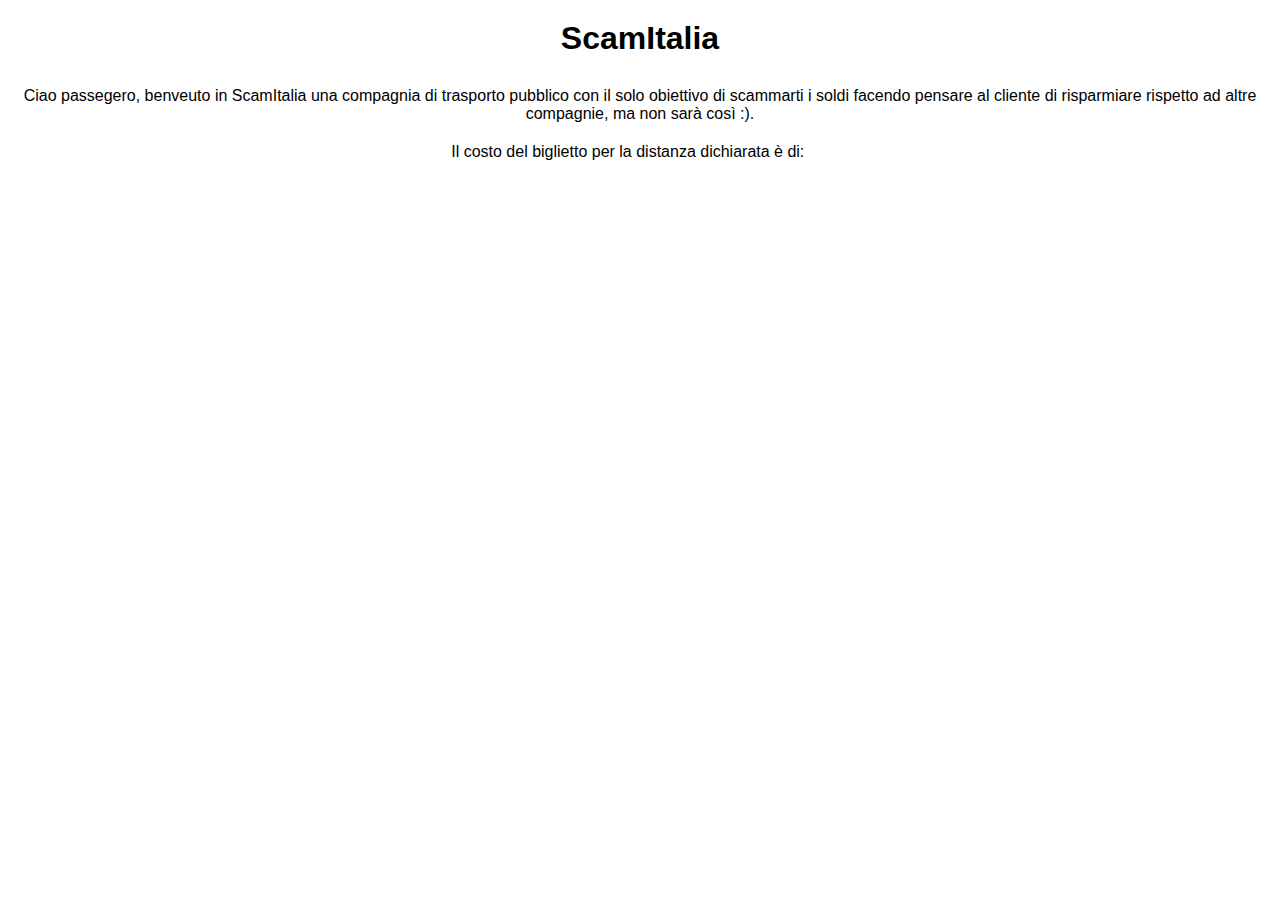
==== snack/index.html @ 0b02beee "creazione cartella "snack" e creato parzialmente script conversione celsius fahrenheit" ====
<!DOCTYPE html>
<html lang="it">
<head>
    <meta charset="UTF-8">
    <meta name="viewport" content="width=device-width, initial-scale=1.0">
    <title>js-biglietto-treno</title>

    <!-- my css -->
    <link rel="stylesheet" href="css/style.css">
</head>
<body>

    <h1>
        ScamItalia
    </h1>

    <p>
        Ciao passegero, benveuto in ScamItalia una compagnia di trasporto pubblico con il solo obiettivo di scammarti i soldi facendo pensare al cliente di risparmiare rispetto ad altre compagnie, ma non sarà così :).
    </p>


    <p>
        Il costo del biglietto per la distanza dichiarata è di: <span id="result"></span>
    </p>

    <script src="./js/script.js"></script>
</body>
</html>
---- snack/css/style.css ----
*{
    padding: 0;
    margin: 0;
    box-sizing: border-box;
}

/* reset */


body{
    font-family: sans-serif;
    
    text-align: center;
}

h1{
    padding: 20px 0;
}


p{
   padding: 10px;
}

#result{
    display: inline-block;
    padding: 5px 10px;
    
    color:rgb(255, 0, 0);
}
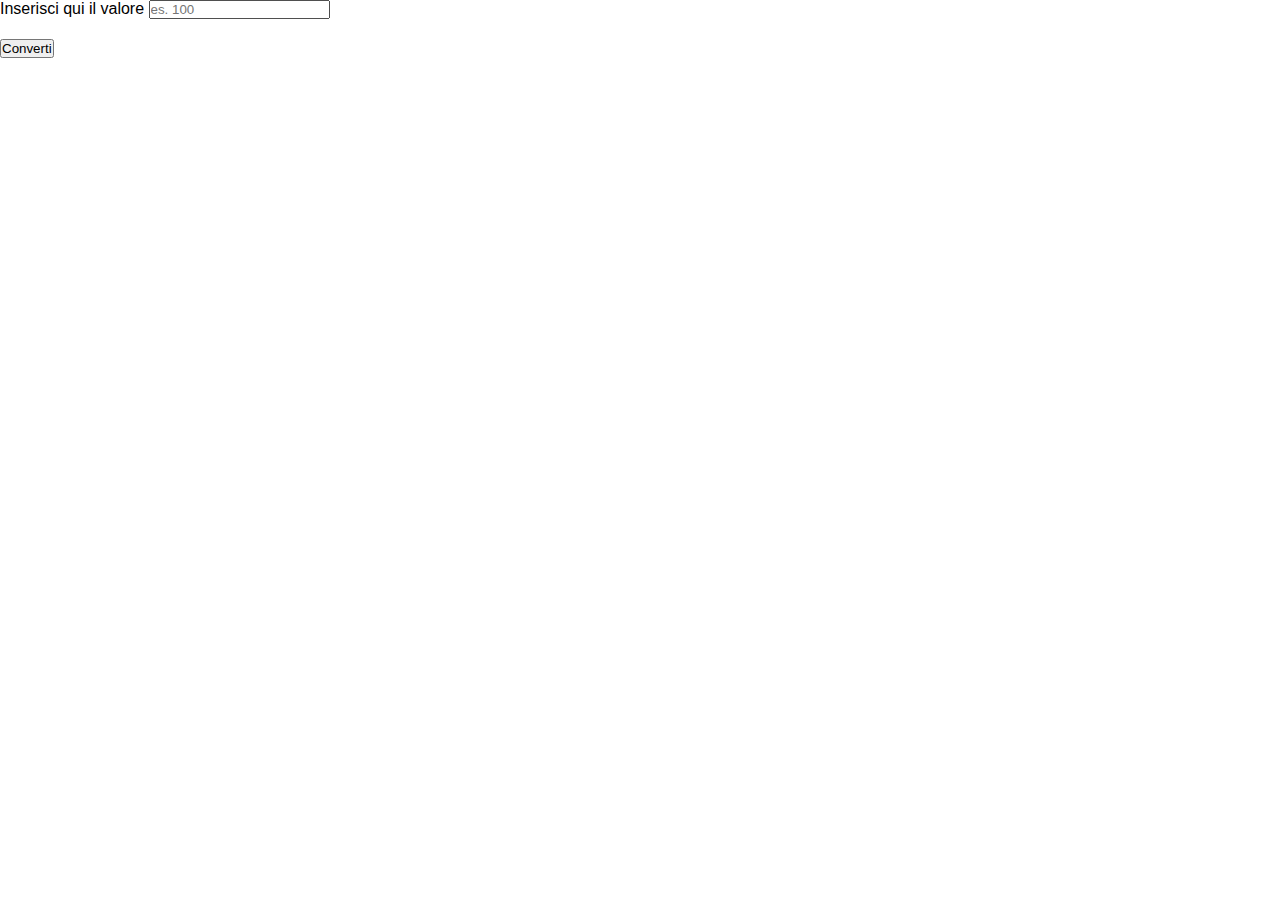
==== commit c9b83989: "creata minimo di grafica e completato script della conversione" ====
--- a/snack/index.html
+++ b/snack/index.html
@@ -5,24 +5,36 @@
     <meta name="viewport" content="width=device-width, initial-scale=1.0">
     <title>js-biglietto-treno</title>
 
+    <!-- bootstrap -->
+    <link href="https://cdn.jsdelivr.net/npm/bootstrap@5.3.2/dist/css/bootstrap.min.css" rel="stylesheet" integrity="sha384-T3c6CoIi6uLrA9TneNEoa7RxnatzjcDSCmG1MXxSR1GAsXEV/Dwwykc2MPK8M2HN" crossorigin="anonymous">
     <!-- my css -->
     <link rel="stylesheet" href="css/style.css">
 </head>
 <body>
 
-    <h1>
-        ScamItalia
-    </h1>
+    <div class="container">
+        
+        <!-- colonna conversione -->
+        <div class="col-4">
+            <form>
+                <label for="celsius">Inserisci qui il valore</label>
+                <input type="text" class="form-control" placeholder="es. 100" id="celsius">
+                <p id="fahrenheit"></p>
+                <input type="button" class="btn btn-primary " onclick="toFahrenheit()" value="Converti">
+            </form>
+        </div>
 
-    <p>
-        Ciao passegero, benveuto in ScamItalia una compagnia di trasporto pubblico con il solo obiettivo di scammarti i soldi facendo pensare al cliente di risparmiare rispetto ad altre compagnie, ma non sarà così :).
-    </p>
+        <!-- colonna media -->
+        <div class="col-4"></div>
 
+        <!-- colonna gioco sasso carta forbici -->
+        <div class="col-4"></div>
+    </div>
 
-    <p>
-        Il costo del biglietto per la distanza dichiarata è di: <span id="result"></span>
-    </p>
-
+    
+    <!-- script bootstrop -->
+    <script src="https://cdn.jsdelivr.net/npm/bootstrap@5.3.2/dist/js/bootstrap.bundle.min.js" integrity="sha384-C6RzsynM9kWDrMNeT87bh95OGNyZPhcTNXj1NW7RuBCsyN/o0jlpcV8Qyq46cDfL" crossorigin="anonymous"></script>
+    <!-- my script -->
     <script src="./js/script.js"></script>
 </body>
 </html>--- a/snack/css/style.css
+++ b/snack/css/style.css
@@ -9,8 +9,6 @@
 
 body{
     font-family: sans-serif;
-    
-    text-align: center;
 }
 
 h1{
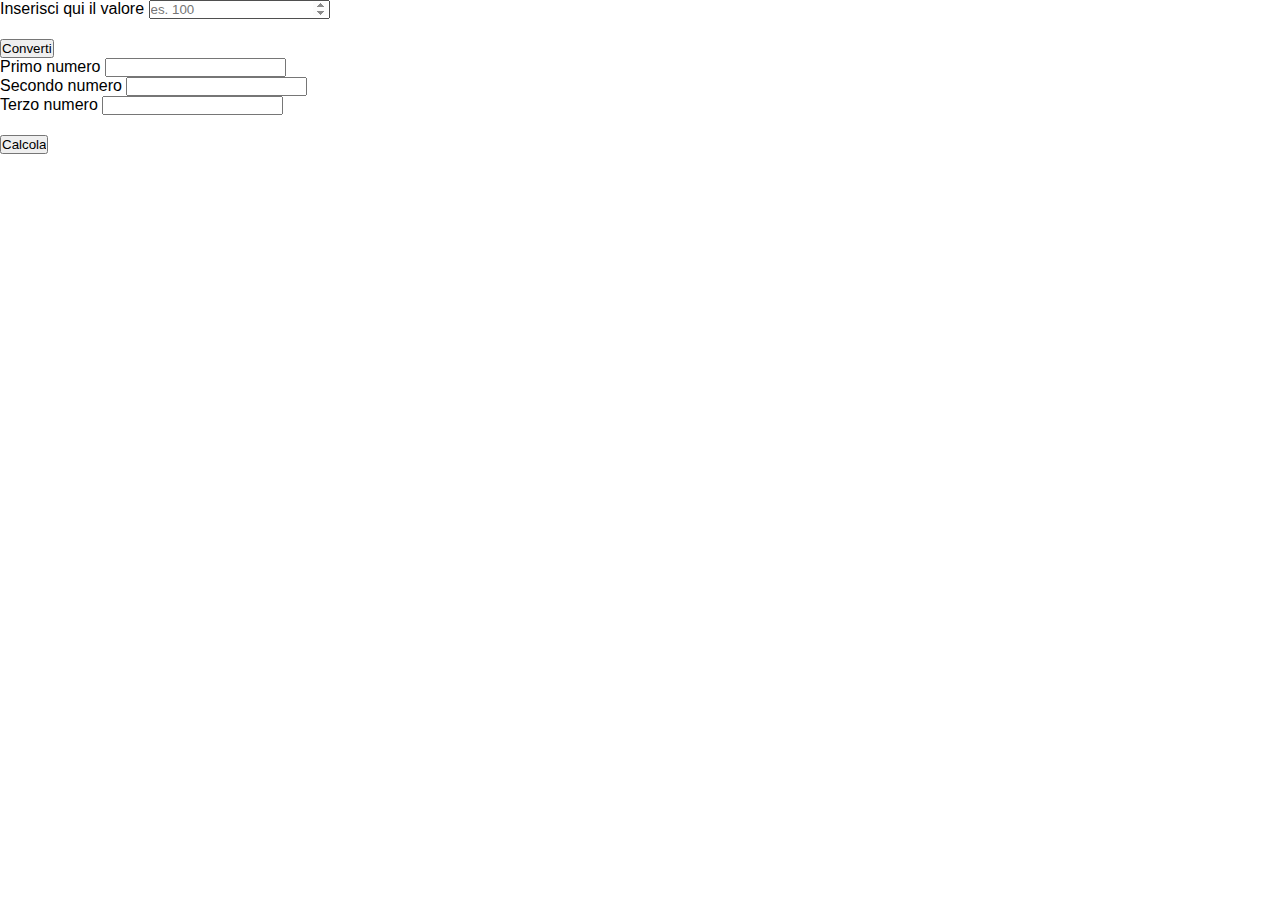
==== commit 3447112a: "creata grafica per lo script della media" ====
--- a/snack/index.html
+++ b/snack/index.html
@@ -13,22 +13,43 @@
 <body>
 
     <div class="container">
-        
-        <!-- colonna conversione -->
-        <div class="col-4">
-            <form>
-                <label for="celsius">Inserisci qui il valore</label>
-                <input type="text" class="form-control" placeholder="es. 100" id="celsius">
-                <p id="fahrenheit"></p>
-                <input type="button" class="btn btn-primary " onclick="toFahrenheit()" value="Converti">
-            </form>
+        <div class="row">
+            <!-- colonna conversione -->
+            <div class="col-4">
+                <form>
+                    <label for="celsius">Inserisci qui il valore</label>
+                    <input type="number" class="form-control" placeholder="es. 100" id="celsius">
+                    <p id="fahrenheit"></p>
+                    <input type="button" class="btn btn-primary " onclick="toFahrenheit()" value="Converti">
+                </form>
+            </div>
+    
+            <!-- colonna media -->
+            <div class="col-4">
+                <form>
+                    <div class="row">
+                        <div class="col-4">
+                            <label for="n1">Primo numero</label>
+                            <input type="number" class="form-control" id="n1">
+                        </div>
+                        <div class="col-4">
+                            <label for="n2">Secondo numero</label>
+                            <input type="number" class="form-control" id="n2">
+                        </div>
+                        <div class="col-4">
+                            <label for="n3">Terzo numero</label>
+                            <input type="number" class="form-control" id="n3">
+                        </div>
+                    </div>
+
+                    <p id="media"></p>
+                    <input type="button" class="btn btn-primary " onclick="media()" value="Calcola">
+                </form>
+            </div>
+    
+            <!-- colonna gioco sasso carta forbici -->
+            <div class="col-4"></div>
         </div>
-
-        <!-- colonna media -->
-        <div class="col-4"></div>
-
-        <!-- colonna gioco sasso carta forbici -->
-        <div class="col-4"></div>
     </div>
 
     
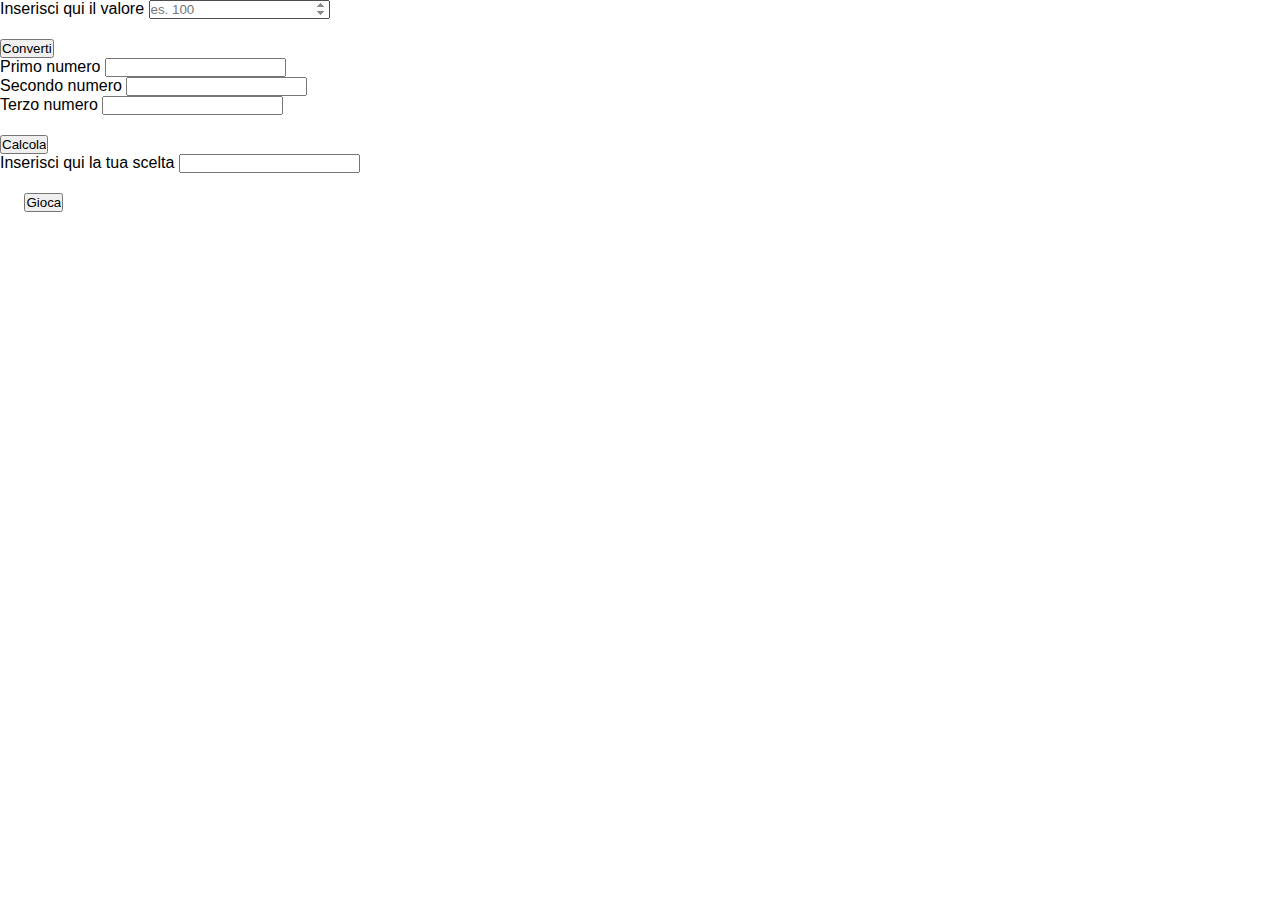
==== commit 64eda75a: "creazione grafica e completamento dello script sasso carta forbici" ====
--- a/snack/index.html
+++ b/snack/index.html
@@ -48,7 +48,15 @@
             </div>
     
             <!-- colonna gioco sasso carta forbici -->
-            <div class="col-4"></div>
+            <div class="col-4">
+                <form>
+                    <label for="scelta-utente">Inserisci qui la tua scelta</label>
+                    <input type="text" class="form-control" id="scelta-utente">
+                    <p id="gioco"></p>
+                    <p id="result"></p>
+                    <input type="button" class="btn btn-primary " onclick="playSCF()" value="Gioca">
+                </form>
+            </div>
         </div>
     </div>
 
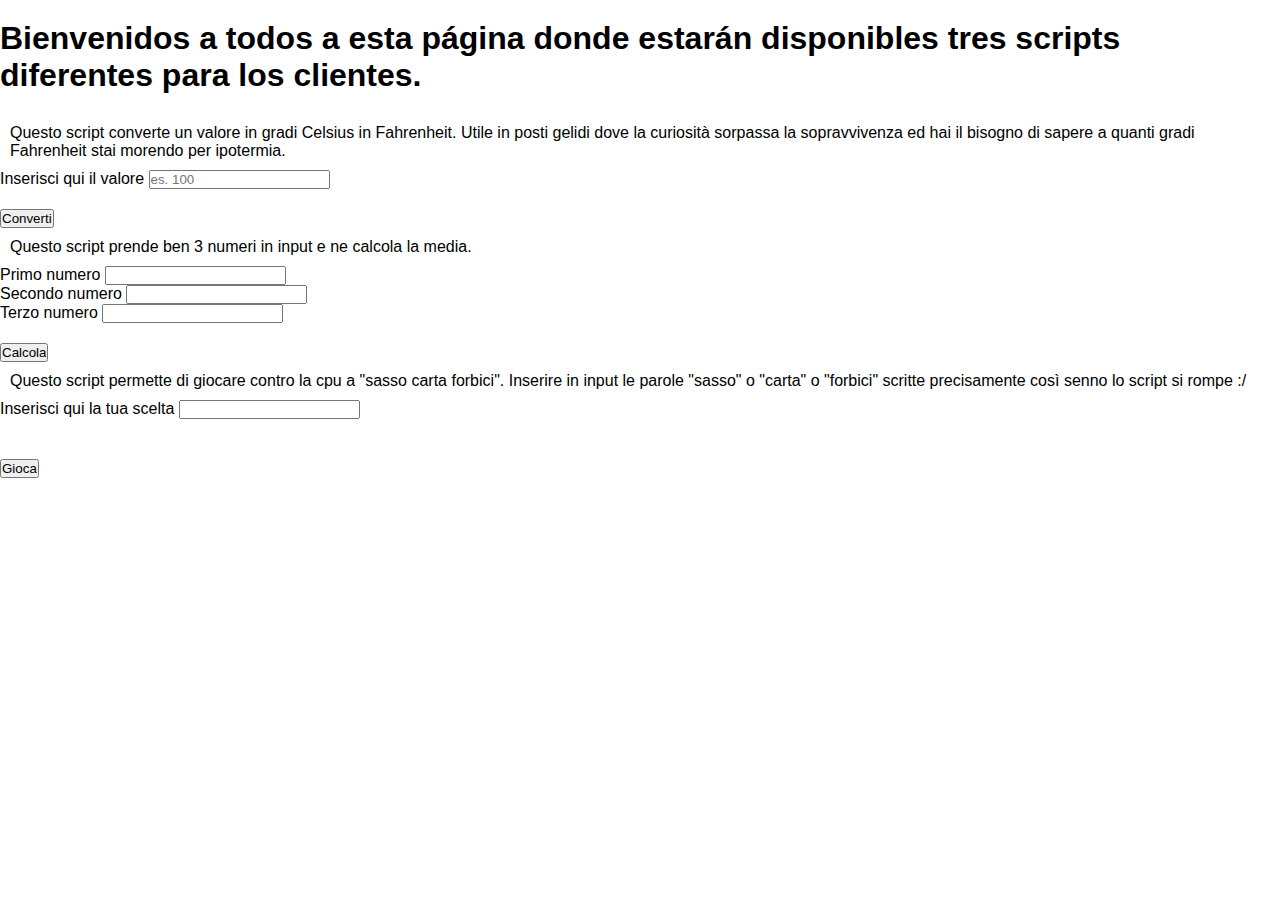
==== commit 047a1209: "aggiunti paragrafi nelle varie "col" e fine esercizio" ====
--- a/snack/index.html
+++ b/snack/index.html
@@ -13,9 +13,18 @@
 <body>
 
     <div class="container">
+
+        <h1 class="text-center">            
+            Bienvenidos a todos a esta página donde estarán disponibles tres scripts diferentes para los clientes.
+        </h1>
+
+
         <div class="row">
             <!-- colonna conversione -->
             <div class="col-4">
+                <p>
+                    Questo script converte un valore in gradi Celsius in Fahrenheit. Utile in posti gelidi dove la curiosità sorpassa la sopravvivenza ed hai il bisogno di sapere a quanti gradi Fahrenheit stai morendo per ipotermia.
+                </p>
                 <form>
                     <label for="celsius">Inserisci qui il valore</label>
                     <input type="number" class="form-control" placeholder="es. 100" id="celsius">
@@ -26,6 +35,9 @@
     
             <!-- colonna media -->
             <div class="col-4">
+                <p>
+                    Questo script prende ben 3 numeri in input e ne calcola la media.
+                </p>
                 <form>
                     <div class="row">
                         <div class="col-4">
@@ -49,6 +61,9 @@
     
             <!-- colonna gioco sasso carta forbici -->
             <div class="col-4">
+                <p>
+                    Questo script permette di giocare contro la cpu a "sasso carta forbici". Inserire in input le parole "sasso" o "carta" o "forbici" scritte precisamente così senno lo script si rompe :/
+                </p>
                 <form>
                     <label for="scelta-utente">Inserisci qui la tua scelta</label>
                     <input type="text" class="form-control" id="scelta-utente">
--- a/snack/css/style.css
+++ b/snack/css/style.css
@@ -20,10 +20,9 @@
    padding: 10px;
 }
 
-#result{
-    display: inline-block;
-    padding: 5px 10px;
-    
-    color:rgb(255, 0, 0);
-}
 
+
+
+
+
+
